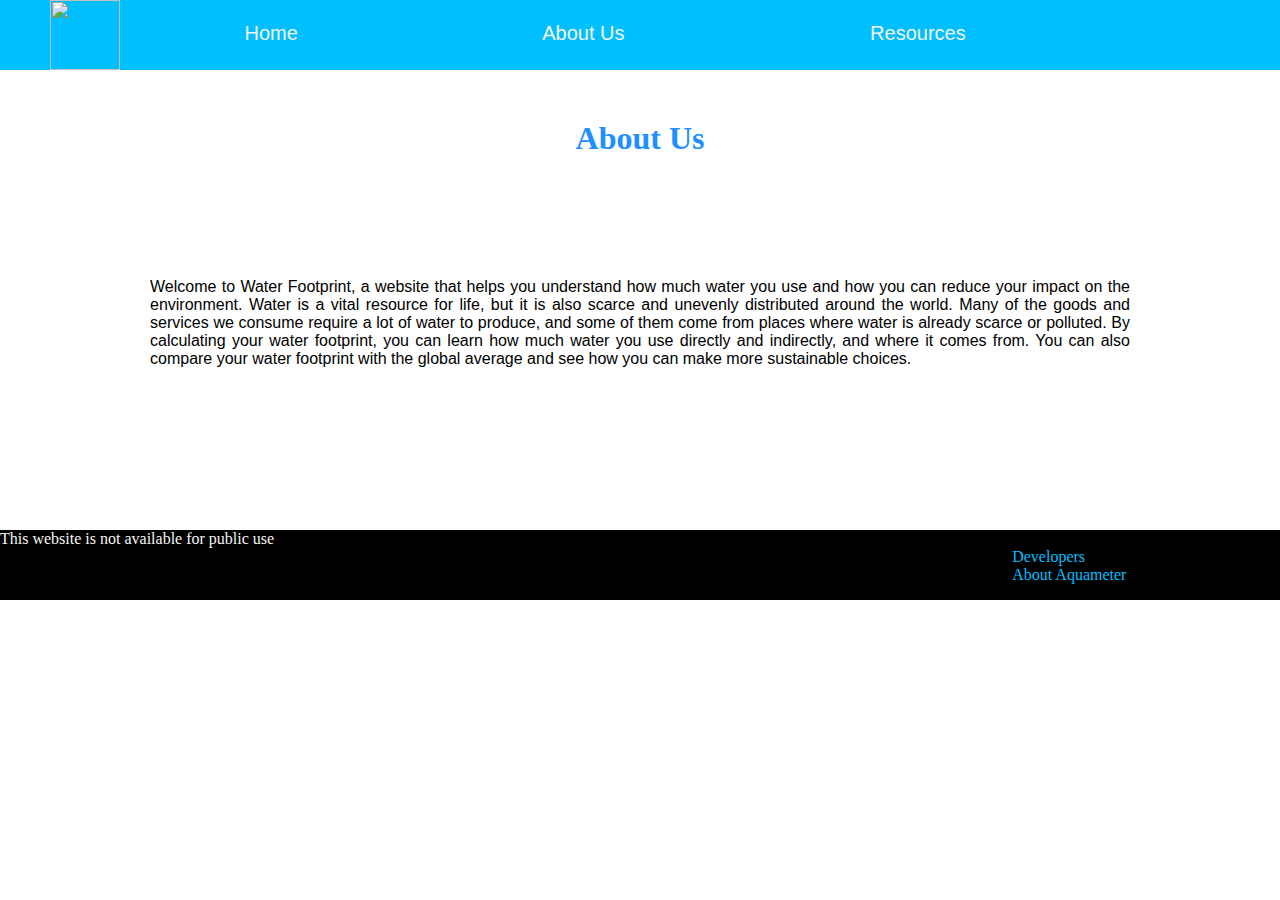
==== aboutus.html @ d9de2b64 "Merge pull request #2 from Afreen-Kazi-1/main" ====
<!DOCTYPE html>
<html lang="en">
<head>
    <meta charset="UTF-8">
    <meta name="viewport" content="width=, initial-scale=1.0">
    <title>About us</title>
    <link rel="stylesheet" href="abtus style.css"
</head>
<body>
    <header>
        <img src="images\aquameter logo.jpg">
        <a id="1" href="index.html">Home</a>
        
        <a href="aboutus.html"> About Us </a>
        <a href="#">Resources</a>
   </header>

   <main> <div id="abt">  <h1> About Us </h1>
<p> Welcome to Water Footprint, a website that helps you understand how much water you use and how you can reduce your impact on the environment. Water is a vital resource for life, but it is also scarce and unevenly distributed around the world. Many of the goods and services we consume require a lot of water to produce, and some of them come from places where water is already scarce or polluted. By calculating your water footprint, you can learn how much water you use directly and indirectly, and where it comes from. You can also compare your water footprint with the global average and see how you can make more sustainable choices.​</p>

</div></main>

   <footer>
    This website is not available for public use 
    
    <div id="foot">  Developers <br>
        About Aquameter 
    </div>
</footer>
    
</body>
</html>
---- abtus style.css ----
body { display: contents;}
header
 { height: 70px;
background-color: deepskyblue;
font-family: 'Lucida Sans', 'Lucida Sans Regular', 'Lucida Grande', 'Lucida Sans Unicode', Geneva, Verdana, sans-serif;
color: whitesmoke;
}
img
{ margin-left: 50px;
    height: 70px;
width:70px;}
a
{ margin-right: 120px;
    margin-left: 120px;
    color: whitesmoke;
    text-decoration: none;
    position: relative;
    bottom: 30px;
    text-transform: capitalize;
    font-weight: 500;
    font-size: 20px;
}

#1 { margin-left: 100px;}



footer 
{background-color: black;
color: whitesmoke;
height: 70px;
}
#foot { 
    color: deepskyblue;
    position: absolute;
    right: 12%;
    background-color: black; 
}
h1 { text-align: center;
color: dodgerblue;
margin-top: 50px;}
p {
    text-align: justify;
    font-family: 'Gill Sans', 'Gill Sans MT', Calibri, 'Trebuchet MS', sans-serif;
    font-style: normal;
    font-size: medium;
    font-weight: 100;
    padding: 100px;
    margin: 50px;
    margin-top: 0px;
}
#abt{ height: 410px;}
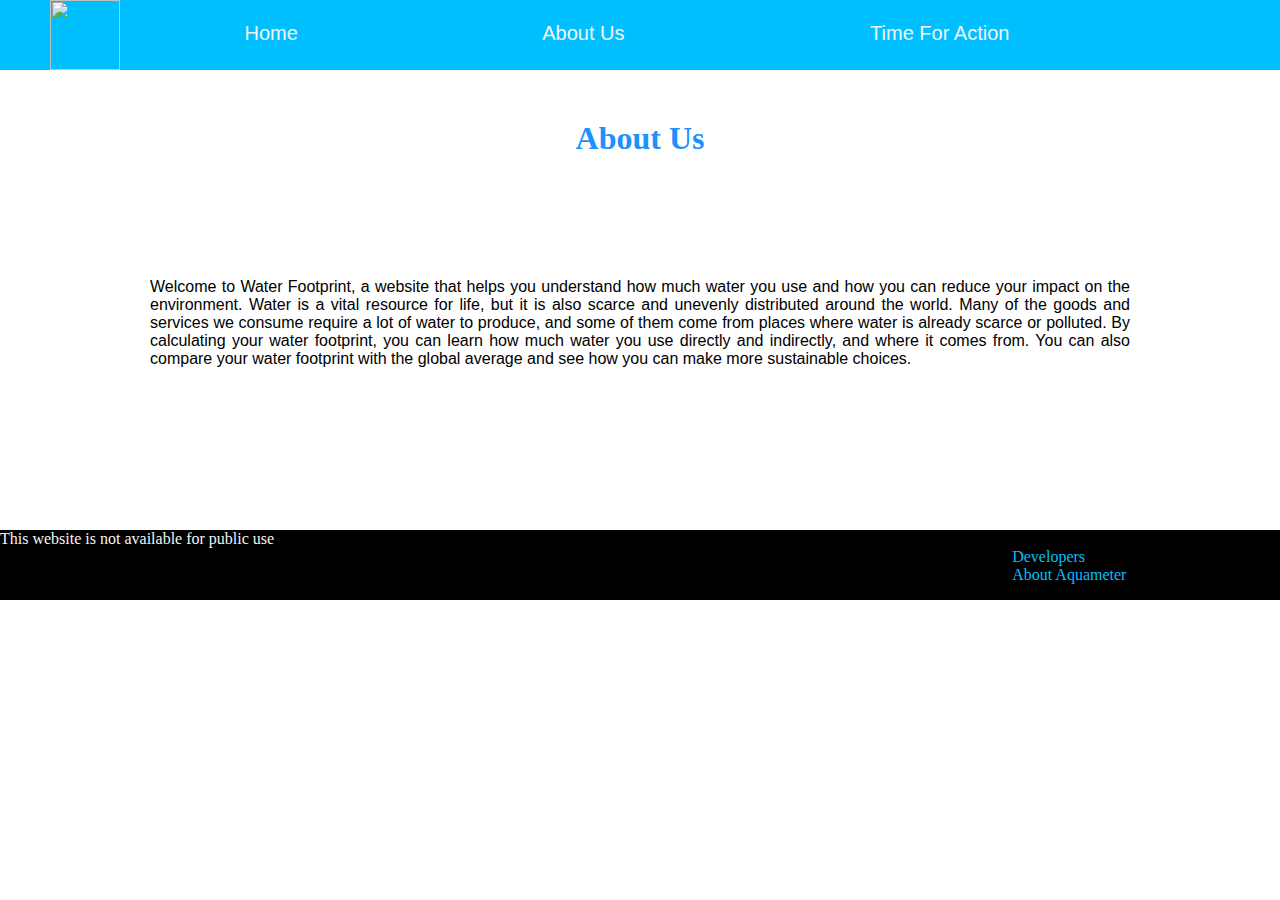
==== commit 2d88a0f0: "files arranged" ====
--- a/aboutus.html
+++ b/aboutus.html
@@ -1,32 +1,43 @@
 <!DOCTYPE html>
 <html lang="en">
+
 <head>
-    <meta charset="UTF-8">
-    <meta name="viewport" content="width=, initial-scale=1.0">
-    <title>About us</title>
-    <link rel="stylesheet" href="abtus style.css"
+  <meta charset="UTF-8">
+  <meta name="viewport" content="width=, initial-scale=1.0">
+  <title>About us</title>
+  <link rel="stylesheet" href="./styles/aboutus.css">
 </head>
+
 <body>
-    <header>
-        <img src="images\aquameter logo.jpg">
-        <a id="1" href="index.html">Home</a>
-        
-        <a href="aboutus.html"> About Us </a>
-        <a href="#">Resources</a>
-   </header>
+  <header>
+    <img src="images\aquameter logo.jpg">
+    <a id="1" href="index.html">Home</a>
 
-   <main> <div id="abt">  <h1> About Us </h1>
-<p> Welcome to Water Footprint, a website that helps you understand how much water you use and how you can reduce your impact on the environment. Water is a vital resource for life, but it is also scarce and unevenly distributed around the world. Many of the goods and services we consume require a lot of water to produce, and some of them come from places where water is already scarce or polluted. By calculating your water footprint, you can learn how much water you use directly and indirectly, and where it comes from. You can also compare your water footprint with the global average and see how you can make more sustainable choices.​</p>
+    <a href="aboutus.html"> About Us </a>
+    <a href="tfa.html">Time For Action</a>
+  </header>
 
-</div></main>
+  <main>
+    <div id="abt">
+      <h1> About Us </h1>
+      <p> Welcome to Water Footprint, a website that helps you understand how much water you use and how you can reduce
+        your impact on the environment. Water is a vital resource for life, but it is also scarce and unevenly
+        distributed around the world. Many of the goods and services we consume require a lot of water to produce, and
+        some of them come from places where water is already scarce or polluted. By calculating your water footprint,
+        you can learn how much water you use directly and indirectly, and where it comes from. You can also compare your
+        water footprint with the global average and see how you can make more sustainable choices.​</p>
 
-   <footer>
-    This website is not available for public use 
-    
-    <div id="foot">  Developers <br>
-        About Aquameter 
     </div>
-</footer>
-    
+  </main>
+
+  <footer>
+    This website is not available for public use
+
+    <div id="foot"> Developers <br>
+      About Aquameter
+    </div>
+  </footer>
+
 </body>
-</html>+
+</html>
--- a/styles/aboutus.css
+++ b/styles/aboutus.css
@@ -0,0 +1,66 @@
+body {
+    display: contents;
+}
+
+header {
+    height: 70px;
+    background-color: deepskyblue;
+    font-family: 'Lucida Sans', 'Lucida Sans Regular', 'Lucida Grande', 'Lucida Sans Unicode', Geneva, Verdana, sans-serif;
+    color: whitesmoke;
+}
+
+img {
+    margin-left: 50px;
+    height: 70px;
+    width: 70px;
+}
+
+a {
+    margin-right: 120px;
+    margin-left: 120px;
+    color: whitesmoke;
+    text-decoration: none;
+    position: relative;
+    bottom: 30px;
+    text-transform: capitalize;
+    font-weight: 500;
+    font-size: 20px;
+}
+
+#1 {
+    margin-left: 100px;
+}
+
+footer {
+    background-color: black;
+    color: whitesmoke;
+    height: 70px;
+}
+
+#foot {
+    color: deepskyblue;
+    position: absolute;
+    right: 12%;
+    background-color: black;
+}
+
+h1 {
+    text-align: center;
+    color: dodgerblue;
+    margin-top: 50px;
+}
+
+p {
+    text-align: justify;
+    font-family: 'Gill Sans', 'Gill Sans MT', Calibri, 'Trebuchet MS', sans-serif;
+    font-style: normal;
+    font-size: medium;
+    font-weight: 100;
+    padding: 100px;
+    margin: 50px;
+    margin-top: 0px;
+}
+
+#abt {
+    height: 410px;
+}
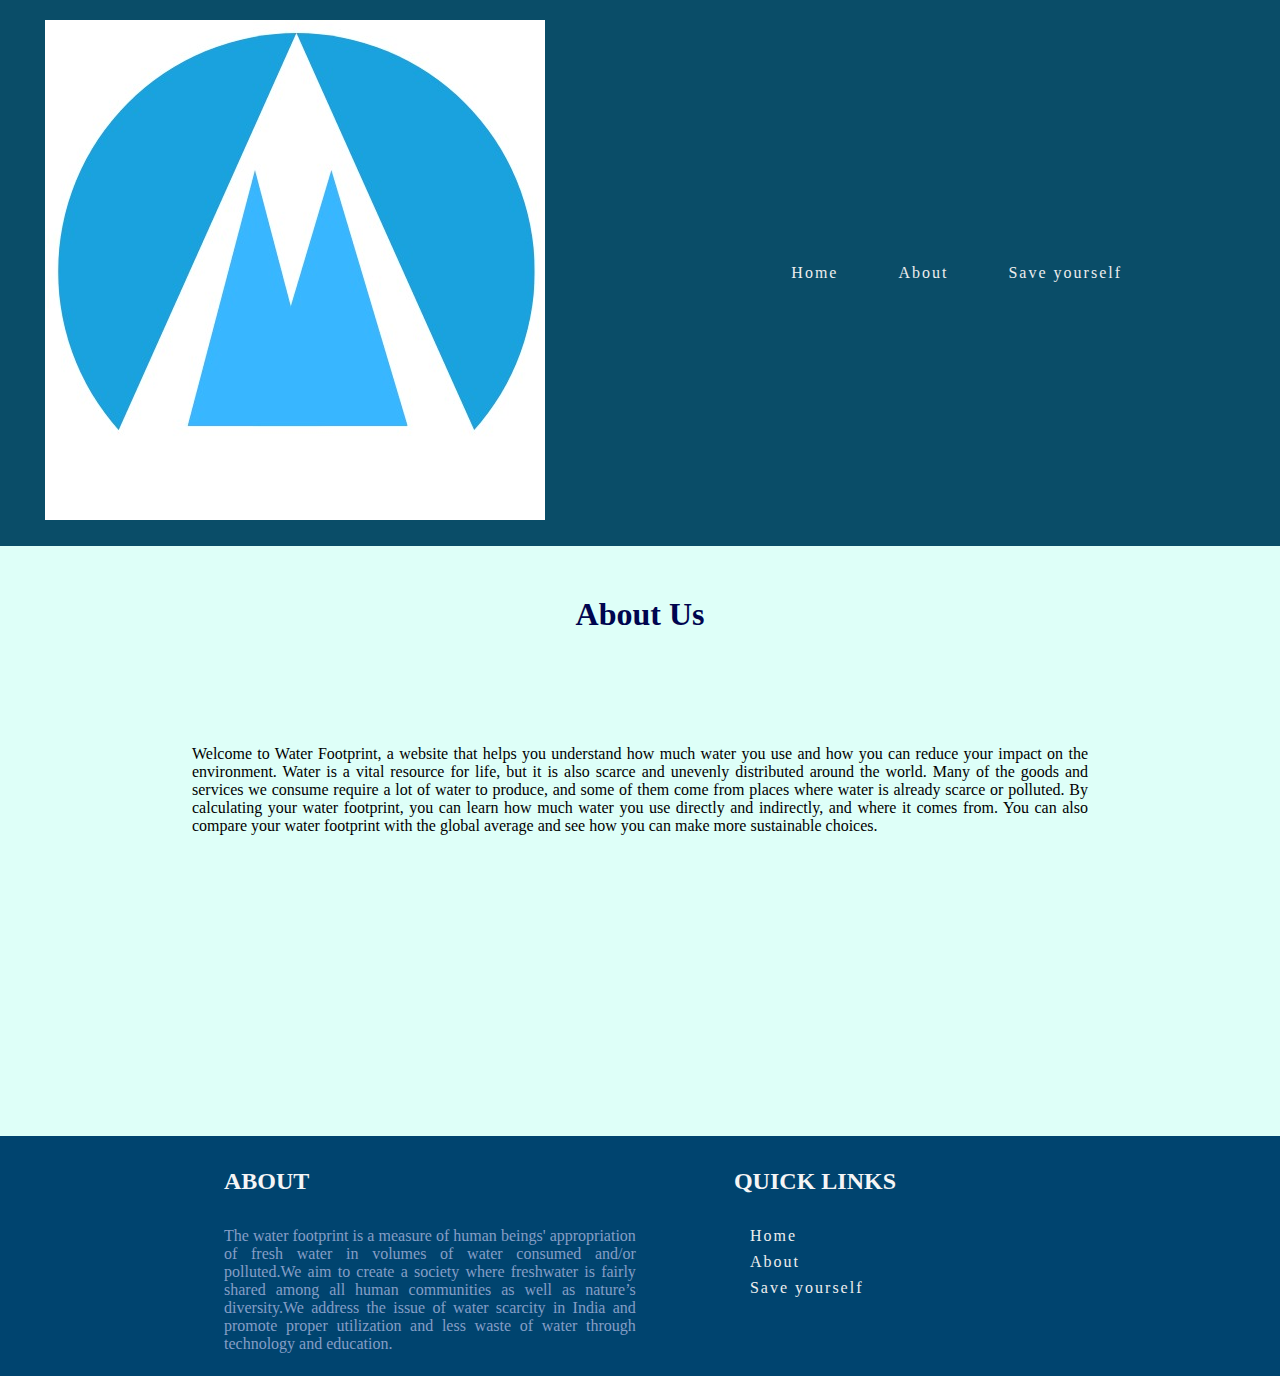
==== commit ae5d58c3: "Merge pull request #5 from Ishaan0132/Ishaan0132-patch-1" ====
--- a/aboutus.html
+++ b/aboutus.html
@@ -5,19 +5,21 @@
   <meta charset="UTF-8">
   <meta name="viewport" content="width=, initial-scale=1.0">
   <title>About us</title>
-  <link rel="stylesheet" href="./styles/aboutus.css">
-</head>
+  <link rel="stylesheet" href="./styles/aboutus.css" </head>
 
 <body>
-  <header>
-    <img src="images\aquameter logo.jpg">
-    <a id="1" href="index.html">Home</a>
+  <div class="nav">
+    <div class="logo">
+      <img src="./images/aquameter logo.jpg" alt="aquameter">
+    </div>
+    <ul class="nav-list">
+      <li><a href="index.html" class="nav-links">Home</a></li>
+      <li><a href="aboutus.html" class="nav-links">About</a></li>
+      <li><a href="tfa.html" class="nav-links">Save yourself</a></li>
+    </ul>
+  </div>
 
-    <a href="aboutus.html"> About Us </a>
-    <a href="tfa.html">Time For Action</a>
-  </header>
-
-  <main>
+  <section>
     <div id="abt">
       <h1> About Us </h1>
       <p> Welcome to Water Footprint, a website that helps you understand how much water you use and how you can reduce
@@ -28,16 +30,25 @@
         water footprint with the global average and see how you can make more sustainable choices.​</p>
 
     </div>
-  </main>
+  </section>
 
   <footer>
-    This website is not available for public use
-
-    <div id="foot"> Developers <br>
-      About Aquameter
+    <div class="about">
+      <h2>About</h2>
+      <p>The water footprint is a measure of human beings' appropriation of fresh water in volumes of water consumed
+        and/or polluted.We aim to create a society where freshwater is fairly shared among all human communities as
+        well as nature’s diversity.We address the issue of water scarcity in India and promote proper utilization and
+        less waste of water through technology and education.</p>
+    </div>
+    <div id="links">
+      <h2>Quick Links</h2>
+      <ul class="quicklinks">
+        <li><a href="index.html">Home</a></li>
+        <li><a href="aboutus.html">About</a></li>
+        <li><a href="tfa.html">Save yourself</a></li>
+      </ul>
     </div>
   </footer>
-
 </body>
 
 </html>
--- a/styles/aboutus.css
+++ b/styles/aboutus.css
@@ -1,66 +1,127 @@
-body {
-    display: contents;
+* {
+    margin: 0;
+    padding: 0;
+    box-sizing: border-box;
+    font-family: Verdana;
 }
 
-header {
-    height: 70px;
-    background-color: deepskyblue;
-    font-family: 'Lucida Sans', 'Lucida Sans Regular', 'Lucida Grande', 'Lucida Sans Unicode', Geneva, Verdana, sans-serif;
-    color: whitesmoke;
+body {
+    background-color: #00ffca21;
 }
 
-img {
-    margin-left: 50px;
-    height: 70px;
-    width: 70px;
+.nav {
+    background: #0A4D68;
+    color: #FFF;
+    display: flex
 }
 
-a {
-    margin-right: 120px;
-    margin-left: 120px;
-    color: whitesmoke;
-    text-decoration: none;
-    position: relative;
-    bottom: 30px;
-    text-transform: capitalize;
-    font-weight: 500;
-    font-size: 20px;
+.nav .logo {
+    font-size: 24px;
+    padding: 20px;
+    margin-left: 25px
 }
 
-#1 {
-    margin-left: 100px;
+.nav .logo a {
+    color: #FFF;
+    text-decoration: none
 }
 
-footer {
-    background-color: black;
-    color: whitesmoke;
-    height: 70px;
+.nav-list {
+    list-style-type: none;
+    display: flex;
+    align-items: center;
+    margin: 0 8rem 0 auto;
 }
 
-#foot {
-    color: deepskyblue;
+.nav-links {
+    position: relative;
+    color: #eee;
+    letter-spacing: 2px;
+    text-decoration: none;
+    padding: 12px;
+    margin: 0 18px;
+}
+
+.nav-links::before {
+    content: "";
     position: absolute;
-    right: 12%;
-    background-color: black;
+    bottom: 0;
+    left: 0;
+    width: 0;
+    height: 1px;
+    transition: width 0.2s ease-out;
+    background-color: #05BFDB;
+}
+
+.nav-links:hover::before {
+    width: 100%;
 }
 
 h1 {
     text-align: center;
-    color: dodgerblue;
+    color: #00054f;
     margin-top: 50px;
 }
 
-p {
+section p {
     text-align: justify;
-    font-family: 'Gill Sans', 'Gill Sans MT', Calibri, 'Trebuchet MS', sans-serif;
-    font-style: normal;
-    font-size: medium;
-    font-weight: 100;
-    padding: 100px;
-    margin: 50px;
-    margin-top: 0px;
+    padding: 7rem;
+    margin: 5rem;
+    margin-top: 0;
 }
 
-#abt {
-    height: 410px;
+section {
+    height: 60vh;
+    width: 100%;
 }
+
+footer {
+    background-color: #00446f;
+    color: whitesmoke;
+    height: 15rem;
+}
+
+footer h2 {
+    margin-bottom: 2rem;
+    text-transform: uppercase;
+}
+
+footer p {
+    width: 39%;
+    text-align: justify;
+    color: #859ec6;
+
+}
+
+#links {
+    position: absolute;
+    right: 30%;
+    margin-top: 2rem;
+}
+
+.about {
+    position: absolute;
+    left: 14rem;
+    margin-top: 2rem;
+}
+
+.quicklinks {
+    list-style-type: none;
+}
+
+.quicklinks a {
+    position: relative;
+    color: #eee;
+    letter-spacing: 2px;
+    text-decoration: none;
+    transition: 0.2s;
+}
+
+.quicklinks li {
+    margin: 0.5rem 0 0 1rem;
+
+}
+
+.quicklinks a:hover {
+    color: #859ec6;
+}
